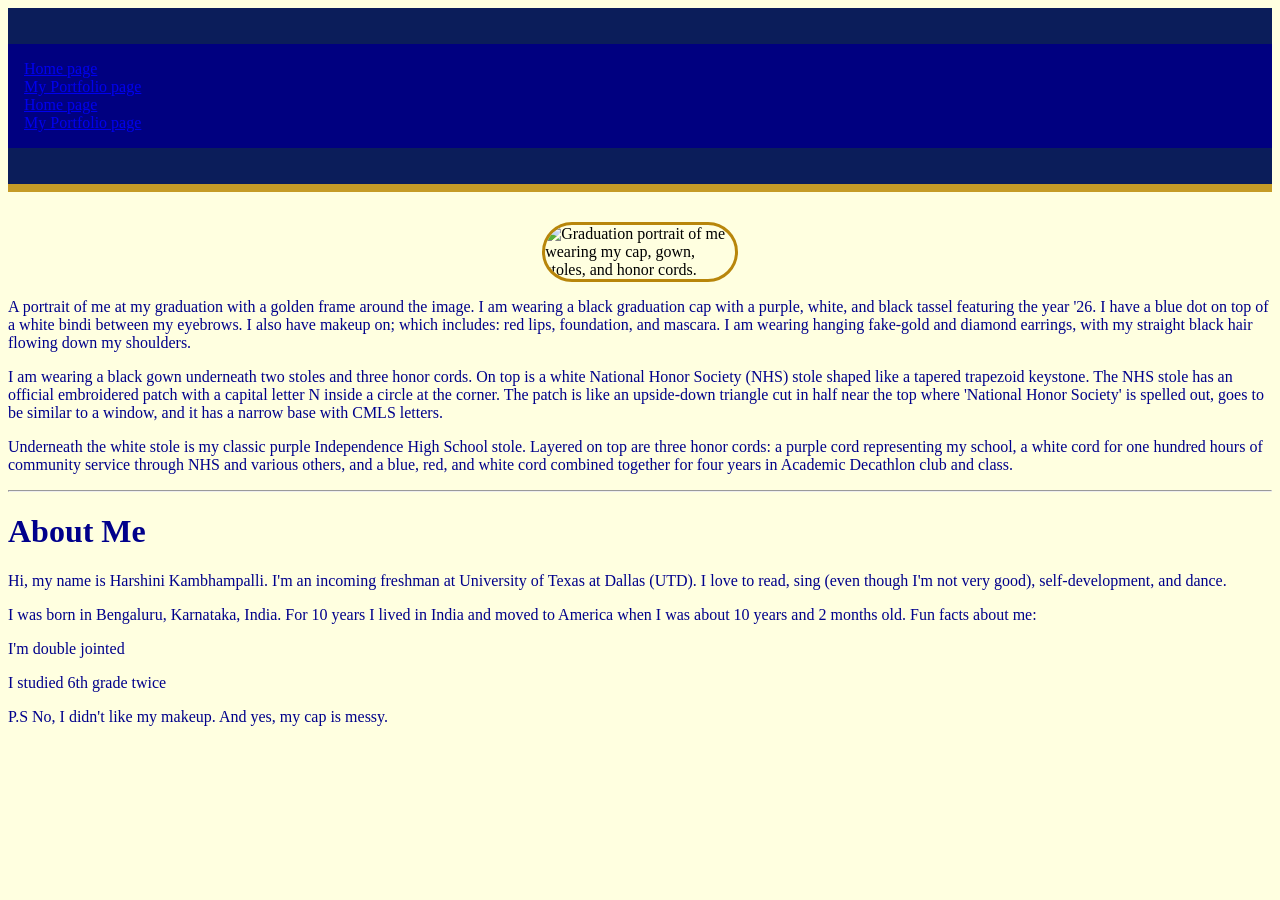
==== nav bar individual links/index.html @ fdbb7417 "added new folders and files" ====
<!DOCTYPE html>
<html>
  <head>
    
    <title>Harshini Kambhampalli</title>
    <meta charset="utf-8" />
	  <meta http-equiv="X-UA-Compatible" content="IE=edge" />
	  <meta name="viewport" content="width=device-width, initial-scale=1" />

	  <!-- link the webpage's stylesheet -->
	  <link rel="stylesheet" href="/style.css" 
        />
	  <!--link the webpage's JavaScript file-->
	  <script src="/script.js" defer></script>
  </head>

  <!-- Nav Bar ONLY -->
  <nav class="topnavbar">
  <ul class="navbarlinks">
    <li><a href="index.html">Home page</a></li>
    <li><a href="portfolio.html">My Portfolio 
      page</a>
    <li><a href="art.html">Home page</a></li>
    <li><a href="Volunteer work.html">My Portfolio 
      page</a></li>
  </ul>
</nav>
  

<!-- Grad Pic w/ description for visually impaired -->
  
<body>
  <img src="assets/Grad pic w golden frame.png" id="grad-pic" 
  alt="Graduation portrait of me wearing my cap, gown, stoles, and honor cords." 
  aria-describedby="longer desc"
/>

  
<div id="longer desc" class="hidden for impaired">
  <p>A portrait of me at my graduation with a golden frame around the image. 
    I am wearing a black graduation cap with a purple, white, and black tassel featuring the year '26. 
    I have a blue dot on top of a white bindi between my eyebrows. 
    I also have makeup on; which includes: red lips, foundation, and mascara. 
    I am wearing hanging fake-gold and diamond earrings, with my straight black hair flowing down my shoulders.</p>
  
  <p>I am wearing a black gown underneath two stoles and three honor cords. 
    On top is a white National Honor Society (NHS) stole shaped like a tapered trapezoid keystone. 
    The NHS stole has an official embroidered patch with a capital letter N inside a circle at the corner. 
    The patch is like an upside-down triangle cut in half near the top where 'National Honor Society' 
    is spelled out, goes to be similar to a window, and it has a narrow base with CMLS letters.</p>
  
  <p>Underneath the white stole is my classic purple Independence High School stole. 
    Layered on top are three honor cords: a purple cord representing my school, 
    a  white cord for one hundred hours of community service through NHS and various others, and 
    a blue, red, and white cord combined together for four years in Academic Decathlon club and class.</p>
</div>

  <!-- The seperator between the pic and the About me section -->
<hr class="seperator" />

    <h1>About Me</h1>
    <p>Hi, my name is Harshini Kambhampalli. I'm an incoming freshman at University of Texas at Dallas (UTD). 
      I love to read, sing (even though I'm not very good), self-development, and dance.</p>
    <p>I was born in Bengaluru, Karnataka, India. For 10 years I lived in India and moved to America when I was about 10 years and 2 months old. 
      Fun facts about me:</p>
  </div>

  <!--  About me bullets -->
  <div class="bullets">
    <p>I'm double jointed</p>
    <p>I studied 6th grade twice</p>
  </div>
    <p>P.S No, I didn't like my makeup. And yes, my cap is messy.</p>
</body>

</html>
---- style.css ----
/* STYLE SECTIONING TAGS */
body {
 background-color: lightyellow; 
}

/* STYLE TEXT */

h1 {
  color: darkblue;
}

p {
  color: darkblue;
}
li{
  display: block;
}

/* Grad pic */
#grad-pic{
  display: block;
  margin-top: 30px;
  margin-left: auto; 
  margin-right: auto;
  max-width: 15%;
  border-radius: 30px;
  border: 3px solid darkgoldenrod;
}

/* Keeps text fully accessible to assistive technologies while hiding it from the screen layout */
.visually-hidden {
  position: absolute;
  width: 1px;
  height: 1px;
  padding: 0;
  margin: -1px;
  overflow: hidden;
  clip: rect(0, 0, 0, 0);
  white-space: nowrap;
  border: 0;
}

/* Award pic*/
#cert-wrapper {
  display: inline-block;
  border: 4px solid darkgoldenrod;
  overflow: hidden;
  margin: 20px 0;
}

.award-pic {
  display: block;
  max-width: 360px;     
  height: auto;
  margin-right: -70px; 
  margin-left: -25px;
  margin-bottom:-5px;
}


.bio-section p {
  margin-bottom: 15px;
  line-height: 1.6;
}


.bullet-section {
  padding-left: 20px;  
  margin-bottom: 25px;
}

.bullet-section p {
  display: list-item;
  list-style-type: disc;
  margin-bottom: 10px; 
  line-height: 1.5;
}


/* STYLE NAV BAR */
/* gives it the 3D effect along w/ the main nav bar container*/
ul{
  list-style-type: none;
  background-color: navy;
  overflow: none;
  padding: 1em;
}

/* THICKNESS OF THE ENTIRE NAV BAR */
.separator {
  border: none;
  border-top: 2px solid #ccc;
  margin: 30px auto;
  width: 50%;
}
/* 1. Main Navbar Container */
.topnavbar {
  background-color: #0b1d5a;    
  /* Deep blue background */
  border-bottom: 8px solid #c59b27; 
  /* THICKER SEPARATOR: Increased to 8px antique gold */
  padding: 20px 0;  
  /* Increased top and bottom padding for breathing room */
  width: 100%;
}

/* 2. Navigation List Layout */
.nav {
  list-style: none;       
  /* Removes bullet points */
  margin: 0;
  padding: 0;
  display: flex;        
  /* Aligns items side-by-side */
  justify-content: center; 
  /* Centers the links horizontally on the page */
  gap: 50px;             
  /* Adds spacing between the links */
}

/* 3. The Links Style */
.nav a {
  color: lightyellow;        
  text-decoration: none;    
  /* Removes the default underline */
  font-family: 'Segoe UI', Tahoma, Geneva, Verdana, serif;
  max-inline-size: 1.2rem;     
  /* Slightly larger font to balance the thicker line 
  
  1rem (Root EM): Always equals the font size of the <html> element (usually 16px).
   It never changes, no matter where you use it on the page.1em (Element EM): 
   Equals the font size of the parent container it sits inside. 
   If the parent changes size, the em size scales with it. 
  1. Use rem for general layout and typographyUse rem for font sizes, page margins, and section padding. 
  It keeps your spacing predictable, clean, and perfectly accessible across your entire portfolio.
  2. Use em for small details that belong togetherUse em when a property needs to scale perfectly with the text it is attached to.
   A great example is adding an icon or padding inside a button.
  
  */
  font-weight: 500;
  letter-spacing: 0.5px;
  transition: color 0.3s ease;
/* 0.3s- time ease- timing function 
  other options: linear, ease-in and ease out */
}

.nav a:hover {
  color: #c59b27;       
  /* Changes text to gold when hovering */
}

/* BETWEEN GRAD PIC AND ABOUT ME */

.section-separator {
  border: none;                 
  /* Removes the default thin gray border */
  background-color: #bcb299;   
  /* Fills the line with the exact antique gold from your photo frame */
  height: 4px;             
  /* THICKER LINE: Sets a strong, premium thickness */
  width: 70%;      
  /* Keeps it centered and elegant instead of stretching 100% wide */
  margin: 40px auto;      
  /* Adds generous spacing above and below the line, and centers it */
  border-radius: 4px;        
  /* Softens the edges of the thick bar slightly */
}
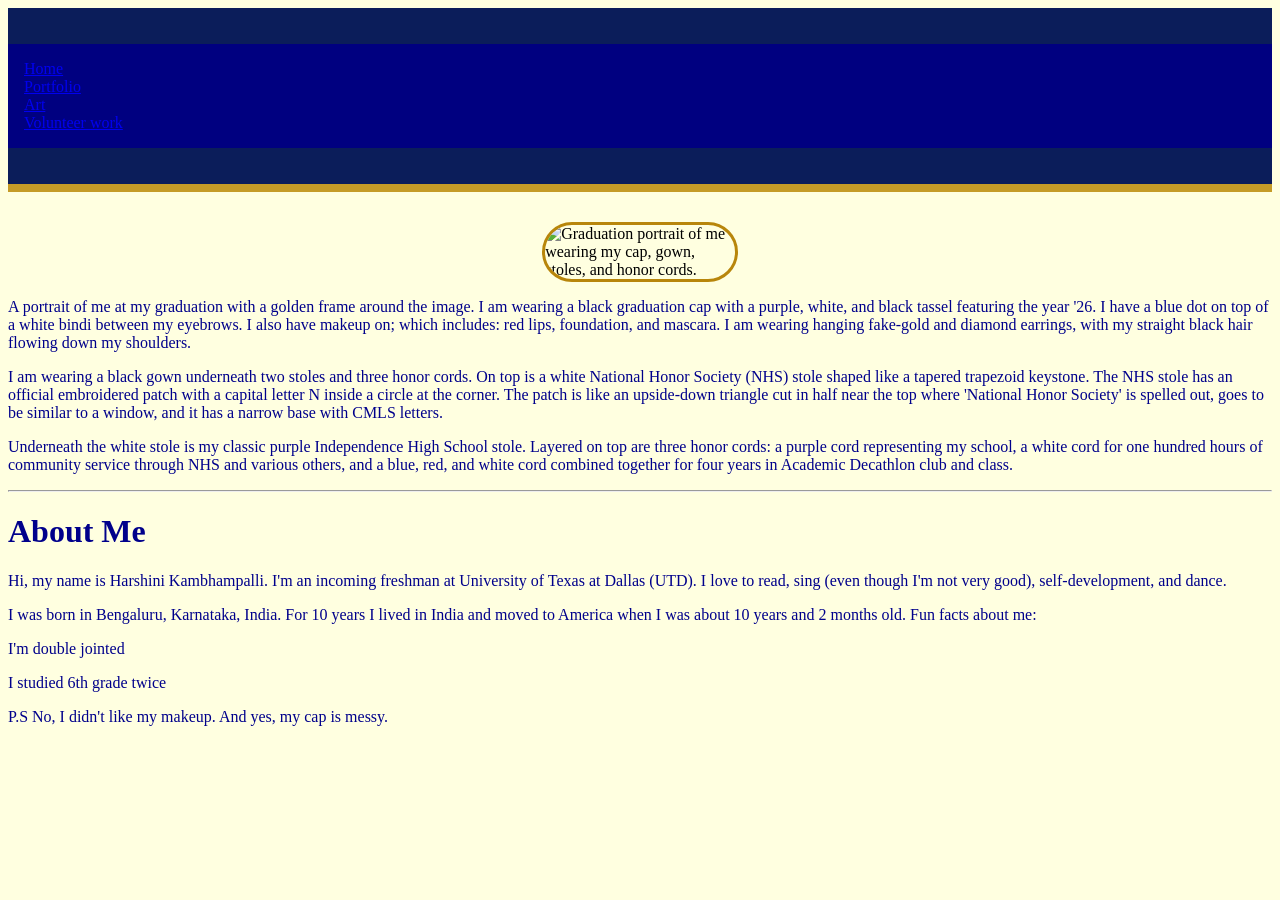
==== commit 1a6be9bb: "certs link modified and volunteer hours added" ====
--- a/nav bar individual links/index.html
+++ b/nav bar individual links/index.html
@@ -17,12 +17,10 @@
   <!-- Nav Bar ONLY -->
   <nav class="topnavbar">
   <ul class="navbarlinks">
-    <li><a href="index.html">Home page</a></li>
-    <li><a href="portfolio.html">My Portfolio 
-      page</a>
-    <li><a href="art.html">Home page</a></li>
-    <li><a href="Volunteer work.html">My Portfolio 
-      page</a></li>
+    <li><a href="nav bar individual links/index.html">Home</a></li>
+    <li><a href="nav bar individual links/portfolio.html">Portfolio</a></li>
+    <li><a href="nav bar individual links/art.html">Art</a></li>
+    <li><a href="nav bar individual links/Volunteer work.html">Volunteer work</a></li>
   </ul>
 </nav>
   
